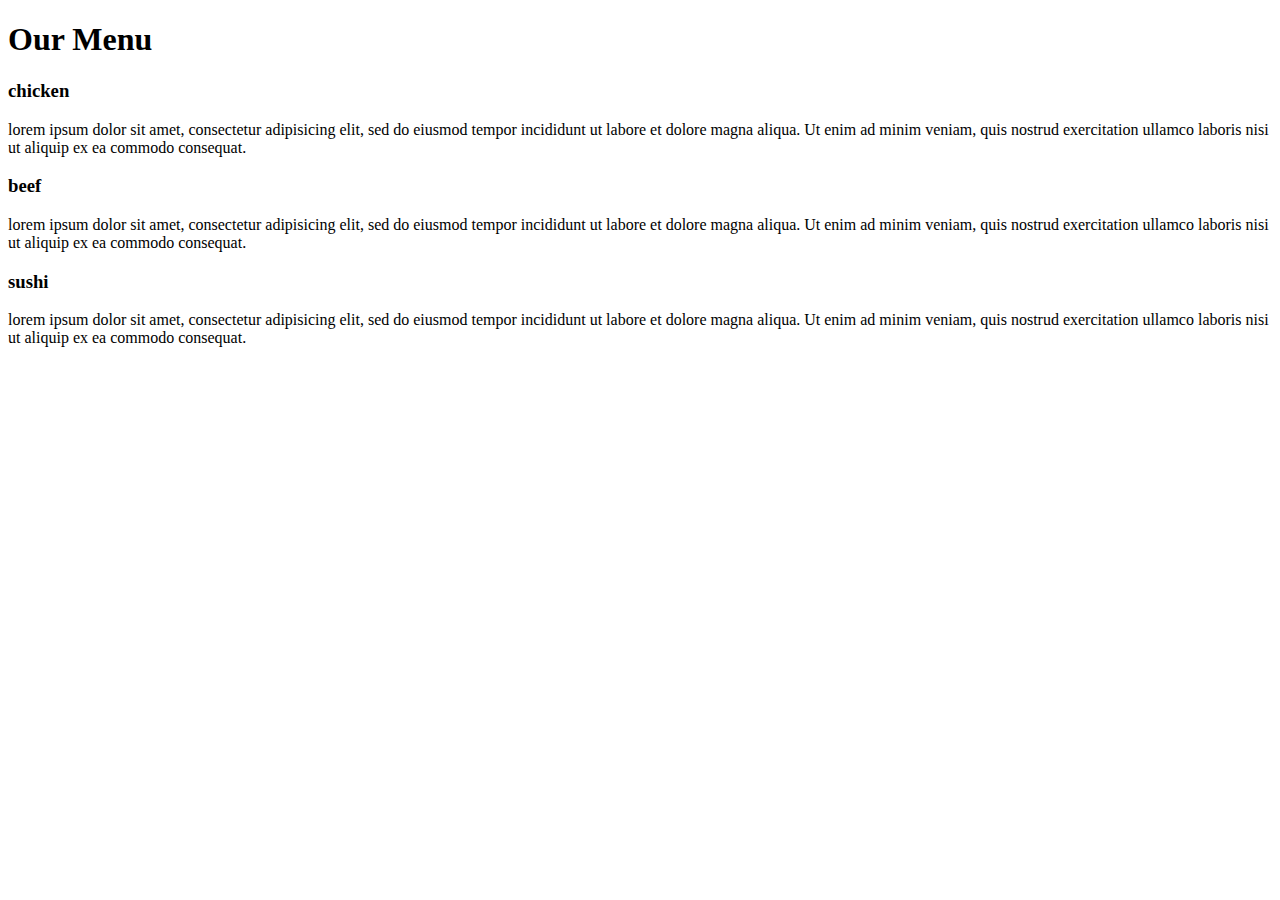
==== module2/index.html @ db7e8ee2 "html page added" ====
<!DOCTYPE html>
<html lang="en">
    <head>
        <meta charset="UTF-8">
        <meta name="viewport" content="width=device-width, initial-scale=1">
        <title>Module 2 assignment</title>
        <link rel="stylesheet" href="style.css">
    </head>
    <body>
        <h1 id="myheader">Our Menu</h1>
        <div>
            <div class="p1">
                <div id="chicken">
                    <h3>chicken</h3>
                </div>
                <p class="content">
                    lorem ipsum dolor sit amet, consectetur
                    adipisicing elit, sed do eiusmod tempor incididunt
                    ut labore et dolore magna aliqua. Ut enim ad
                    minim veniam, quis nostrud exercitation ullamco
                    laboris nisi ut aliquip ex ea commodo consequat.
                </p>
            </div>
            <div class="p2">
                <div id="beef">
                    <h3>beef</h3>
                </div>
                <p class="content">
                    lorem ipsum dolor sit amet, consectetur
                    adipisicing elit, sed do eiusmod tempor incididunt
                    ut labore et dolore magna aliqua. Ut enim ad
                    minim veniam, quis nostrud exercitation ullamco
                    laboris nisi ut aliquip ex ea commodo consequat.
                </p>
            </div>
            <div class="p3">
                <div id="sushi">
                    <h3>sushi</h3>
                </div>
                <p class="content">
                    lorem ipsum dolor sit amet, consectetur
                    adipisicing elit, sed do eiusmod tempor incididunt
                    ut labore et dolore magna aliqua. Ut enim ad
                    minim veniam, quis nostrud exercitation ullamco
                    laboris nisi ut aliquip ex ea commodo consequat.
                </p>
            </div>
        </div>
    </body>
</html>
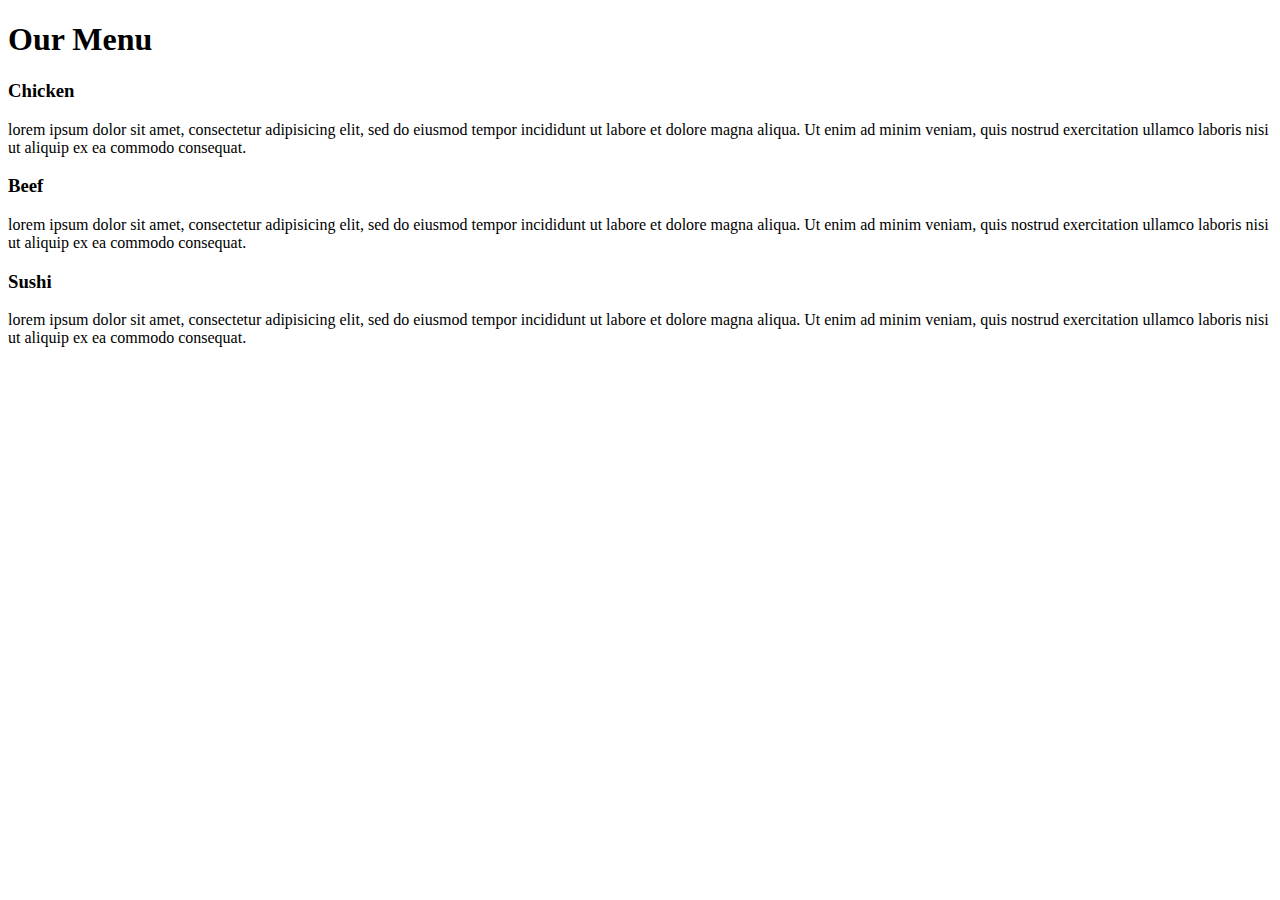
==== commit 11b48b45: "Responsive page created" ====
--- a/module2/index.html
+++ b/module2/index.html
@@ -4,16 +4,16 @@
         <meta charset="UTF-8">
         <meta name="viewport" content="width=device-width, initial-scale=1">
         <title>Module 2 assignment</title>
-        <link rel="stylesheet" href="style.css">
+        <link rel="stylesheet" href="C:/Users/Saniya/Documents/SANIYA/Web Development/web-development-practice/module2/css/style.css">
     </head>
     <body>
-        <h1 id="myheader">Our Menu</h1>
+        <h1>Our Menu</h1>
         <div>
-            <div class="p1">
+            <div class="col-lg-4 col-md-6">
                 <div id="chicken">
-                    <h3>chicken</h3>
+                    <h3>Chicken</h3>
                 </div>
-                <p class="content">
+                <p>
                     lorem ipsum dolor sit amet, consectetur
                     adipisicing elit, sed do eiusmod tempor incididunt
                     ut labore et dolore magna aliqua. Ut enim ad
@@ -21,11 +21,11 @@
                     laboris nisi ut aliquip ex ea commodo consequat.
                 </p>
             </div>
-            <div class="p2">
+            <div class="col-lg-4 col-md-6">
                 <div id="beef">
-                    <h3>beef</h3>
+                    <h3>Beef</h3>
                 </div>
-                <p class="content">
+                <p>
                     lorem ipsum dolor sit amet, consectetur
                     adipisicing elit, sed do eiusmod tempor incididunt
                     ut labore et dolore magna aliqua. Ut enim ad
@@ -33,11 +33,11 @@
                     laboris nisi ut aliquip ex ea commodo consequat.
                 </p>
             </div>
-            <div class="p3">
+            <div class="col-lg-4 col-md-12">
                 <div id="sushi">
-                    <h3>sushi</h3>
+                    <h3>Sushi</h3>
                 </div>
-                <p class="content">
+                <p>
                     lorem ipsum dolor sit amet, consectetur
                     adipisicing elit, sed do eiusmod tempor incididunt
                     ut labore et dolore magna aliqua. Ut enim ad
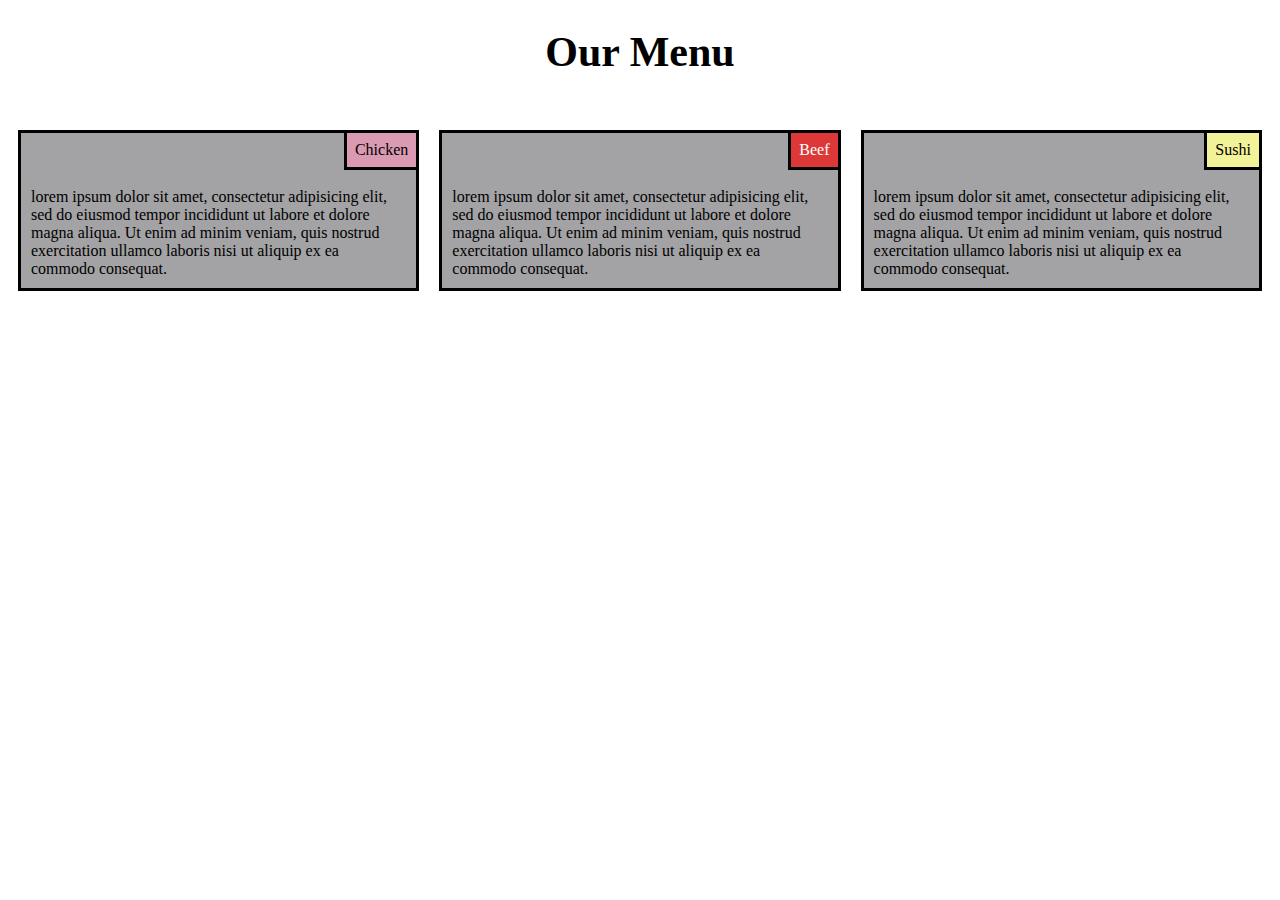
==== commit 96e58f13: "Webpage ready" ====
--- a/module2/index.html
+++ b/module2/index.html
@@ -4,16 +4,14 @@
         <meta charset="UTF-8">
         <meta name="viewport" content="width=device-width, initial-scale=1">
         <title>Module 2 assignment</title>
-        <link rel="stylesheet" href="C:/Users/Saniya/Documents/SANIYA/Web Development/web-development-practice/module2/css/style.css">
+        <link rel="stylesheet" href="css/style.css">
     </head>
     <body>
         <h1>Our Menu</h1>
         <div>
             <div class="col-lg-4 col-md-6">
-                <div id="chicken">
-                    <h3>Chicken</h3>
-                </div>
-                <p>
+                <p id="chicken">Chicken</h3>
+                <p class="info">
                     lorem ipsum dolor sit amet, consectetur
                     adipisicing elit, sed do eiusmod tempor incididunt
                     ut labore et dolore magna aliqua. Ut enim ad
@@ -22,10 +20,8 @@
                 </p>
             </div>
             <div class="col-lg-4 col-md-6">
-                <div id="beef">
-                    <h3>Beef</h3>
-                </div>
-                <p>
+                <p id="beef">Beef</h3>
+                <p class="info">
                     lorem ipsum dolor sit amet, consectetur
                     adipisicing elit, sed do eiusmod tempor incididunt
                     ut labore et dolore magna aliqua. Ut enim ad
@@ -34,10 +30,8 @@
                 </p>
             </div>
             <div class="col-lg-4 col-md-12">
-                <div id="sushi">
-                    <h3>Sushi</h3>
-                </div>
-                <p>
+                <p id="sushi">Sushi</h3>
+                <p class="info">
                     lorem ipsum dolor sit amet, consectetur
                     adipisicing elit, sed do eiusmod tempor incididunt
                     ut labore et dolore magna aliqua. Ut enim ad
--- a/module2/css/style.css
+++ b/module2/css/style.css
@@ -0,0 +1,146 @@
+*{
+    box-sizing: border-box;
+}
+
+
+h1{
+    text-align: center;
+    font-family: Consolas;
+    font-size: 42px;
+}
+
+.info{
+  border: 3px solid black;
+  width: 100%;
+  height: auto;
+  color: black;
+  font-family: Consolas;
+  padding: 10px;
+  padding-top: 55px;
+  background-color: #A3A2A4;
+}
+
+
+#chicken{
+    overflow: none;
+    border: 3px solid black;
+    background-color: #DA9AB2;
+    color: black;
+    text-align: center;
+    padding: 2%;
+    font-family: Consolas;
+    float: right;
+    height: auto;
+}
+
+#beef{
+    overflow: none;
+    border: 3px solid black;
+    background-color: #dc3838;
+    color: white;
+    text-align: center;
+    padding: 2%;
+    font-family: Consolas;
+    float: right;
+    height: auto;
+}
+
+#sushi{
+  overflow: none;
+  border: 3px solid black;
+  background-color: #f2f298;
+  color: black;
+  text-align: center;
+  padding: 2%;
+  font-family: Consolas;
+  float: right;
+  height: auto;
+}
+
+/*Desktop mode*/
+@media (min-width: 992px) {
+    .col-lg-1, .col-lg-2, .col-lg-3, .col-lg-4, .col-lg-5, .col-lg-6, .col-lg-7, .col-lg-8, .col-lg-9, .col-lg-10, .col-lg-11, .col-lg-12 {
+      float: left;
+      padding: 10px 10px 0px 10px;
+    }
+    .col-lg-1 {
+      width: 8.33%;
+    }
+    .col-lg-2 {
+      width: 16.66%;
+    }
+    .col-lg-3 {
+      width: 25%;
+    }
+    .col-lg-4 {
+      width: 33.33%;
+    }
+    .col-lg-5 {
+      width: 41.66%;
+    }
+    .col-lg-6 {
+      width: 50%;
+    }
+    .col-lg-7 {
+      width: 58.33%;
+    }
+    .col-lg-8 {
+      width: 66.66%;
+    }
+    .col-lg-9 {
+      width: 74.99%;
+    }
+    .col-lg-10 {
+      width: 83.33%;
+    }
+    .col-lg-11 {
+      width: 91.66%;
+    }
+    .col-lg-12 {
+      width: 100%;
+    }
+  }
+
+  /*Tablet mode*/
+  @media (min-width: 768px) and (max-width: 991px) {
+    .col-md-1, .col-md-2, .col-md-3, .col-md-4, .col-md-5, .col-md-6, .col-md-7, .col-md-8, .col-md-9, .col-md-10, .col-md-11, .col-md-12 {
+      float: left;
+      padding: 10px 10px 0px 10px;
+    }
+    .col-md-1 {
+      width: 8.33%;
+    }
+    .col-md-2 {
+      width: 16.66%;
+    }
+    .col-md-3 {
+      width: 25%;
+    }
+    .col-md-4 {
+      width: 33.33%;
+    }
+    .col-md-5 {
+      width: 41.66%;
+    }
+    .col-md-6 {
+      width: 50%;
+    }
+    .col-md-7 {
+      width: 58.33%;
+    }
+    .col-md-8 {
+      width: 66.66%;
+    }
+    .col-md-9 {
+      width: 74.99%;
+    }
+    .col-md-10 {
+      width: 83.33%;
+    }
+    .col-md-11 {
+      width: 91.66%;
+    }
+    .col-md-12 {
+      width: 100%;
+    }
+  }